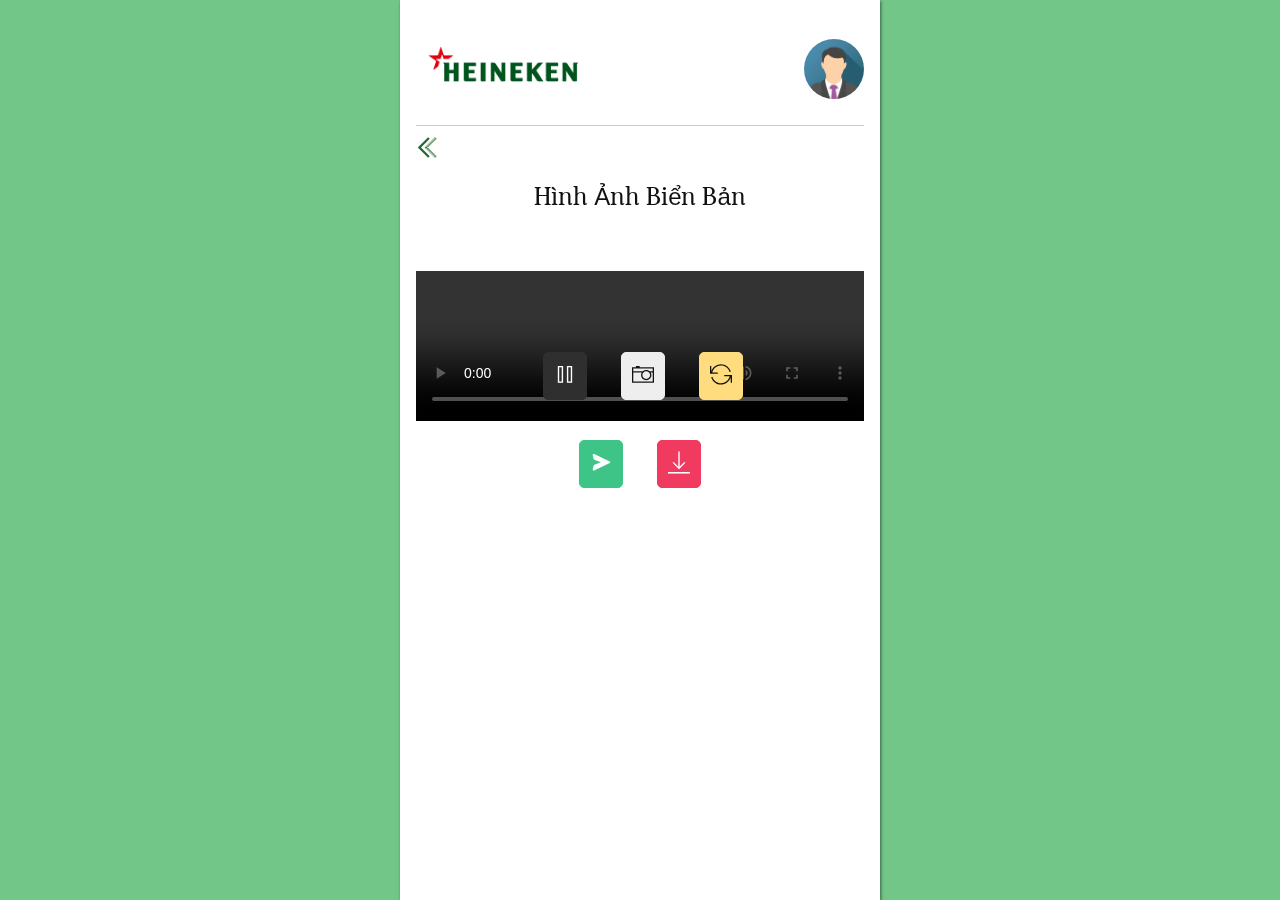
==== report-endcase.html @ dd2099d6 "upload" ====
<!DOCTYPE html>
<html lang="en">

<head>
    <meta charset="UTF-8">
    <meta name="viewport" content="width=device-width, initial-scale=1.0">
    <title>Report End Of Case</title>

    <link rel="stylesheet"
    href="https://cdn.jsdelivr.net/npm/boxicons@latest/css/boxicons.min.css">
    <link rel="stylesheet" href="./themify-icons.css">
    <link rel="stylesheet" href="./css/style.css">
</head>

<body>

    <div class="app">
        <div class="container homeoutlet">
            <!-- Header -->
            <div class="row header">
                <div class="logo">
                    <a href="#"><img src="./img/logo-hnk.png" alt="logo"></a>
                </div>
                <div class="profile-user">
                    <img src="./img/img_avatar3.png" alt="avatar"></img>
                </div>
            </div>
            <div class="icon-back">
                <a href="./index.html"><i class="ti-angle-double-left"></i></a>
            </div>
            <!-- Main -->
            <div class="row main">
                <p class="title">Hình ảnh biển bản</p>
                <div class="boxvideo">
                    <video controls autoplay id="video"></video>
                    <div class=btns>
                        <button class="button is-success is-hidden" id="btnPlay"><i class="ti-control-play"></i></button> 
                        <button class="button is-dark" id="btnPause"><i class="ti-control-pause"></i></button> 
                        <button class="button is-light" id="btnScreenshot"><i class="ti-camera"></i></button> 
                        <button class="button is-warning" id="btnChangeCamera"><i class="ti-reload"></i></button>
                    </div>
                </div>
                        
                <div class="video-screenshot">
                    
                    <form action="" method="post">
                        <div>
                            <div class="container-img">
                                <input type="checkbox" id="zoomCheck">
                                <label for="zoomCheck">
                                <div id="screenshotsContainer">
                                    <canvas id="canvas" class="is-hidden"></canvas>
                                </div>
                                </label>
                                </div>
                        </div>
                        <button type="submit" class="button is-success" ><i class='bx bxs-send'></i></button>
                        <a id="download" download="report_img.png"><button class="downloadBtn button is-danger" type="button" onClick="download()"><i class="ti-download"></i></button></a>
                    </form>
                    
                </div>
                
                
            </div>
        </div>
    </div>
    <!-- JS -->
    <script src="https://code.jquery.com/jquery-3.6.0.min.js" integrity="sha256-/xUj+3OJU5yExlq6GSYGSHk7tPXikynS7ogEvDej/m4=" crossorigin="anonymous"></script>
    <script>
        function download(){
        var download = document.getElementById("download");
        var image = document.getElementById("canvas").toDataURL("image/png")
                    .replace("image/png", "image/octet-stream");
        download.setAttribute("href", image);
    }
    </script>
    <script>
        // Image to Lightbox Overlay 
        $('img').on('click', function() {
        $('#screenshotsContainer')
            .css({backgroundImage: `url(${this.src})`})
            .addClass('open')
            .one('click', function() { $(this).removeClass('open'); });
        });
    </script>
    <script src="./js/snapShot.js"></script>
    <script src="./js/app.js"></script>
</body>

</html>
---- themify-icons.css ----
@font-face {
	font-family: 'themify';
	src:url('fonts/themify.eot?-fvbane');
	src:url('fonts/themify.eot?#iefix-fvbane') format('embedded-opentype'),
		url('fonts/themify.woff?-fvbane') format('woff'),
		url('fonts/themify.ttf?-fvbane') format('truetype'),
		url('fonts/themify.svg?-fvbane#themify') format('svg');
	font-weight: normal;
	font-style: normal;
}

[class^="ti-"], [class*=" ti-"] {
	font-family: 'themify';
	speak: none;
	font-style: normal;
	font-weight: normal;
	font-variant: normal;
	text-transform: none;
	line-height: 1;

	/* Better Font Rendering =========== */
	-webkit-font-smoothing: antialiased;
	-moz-osx-font-smoothing: grayscale;
}

.ti-wand:before {
	content: "\e600";
}
.ti-volume:before {
	content: "\e601";
}
.ti-user:before {
	content: "\e602";
}
.ti-unlock:before {
	content: "\e603";
}
.ti-unlink:before {
	content: "\e604";
}
.ti-trash:before {
	content: "\e605";
}
.ti-thought:before {
	content: "\e606";
}
.ti-target:before {
	content: "\e607";
}
.ti-tag:before {
	content: "\e608";
}
.ti-tablet:before {
	content: "\e609";
}
.ti-star:before {
	content: "\e60a";
}
.ti-spray:before {
	content: "\e60b";
}
.ti-signal:before {
	content: "\e60c";
}
.ti-shopping-cart:before {
	content: "\e60d";
}
.ti-shopping-cart-full:before {
	content: "\e60e";
}
.ti-settings:before {
	content: "\e60f";
}
.ti-search:before {
	content: "\e610";
}
.ti-zoom-in:before {
	content: "\e611";
}
.ti-zoom-out:before {
	content: "\e612";
}
.ti-cut:before {
	content: "\e613";
}
.ti-ruler:before {
	content: "\e614";
}
.ti-ruler-pencil:before {
	content: "\e615";
}
.ti-ruler-alt:before {
	content: "\e616";
}
.ti-bookmark:before {
	content: "\e617";
}
.ti-bookmark-alt:before {
	content: "\e618";
}
.ti-reload:before {
	content: "\e619";
}
.ti-plus:before {
	content: "\e61a";
}
.ti-pin:before {
	content: "\e61b";
}
.ti-pencil:before {
	content: "\e61c";
}
.ti-pencil-alt:before {
	content: "\e61d";
}
.ti-paint-roller:before {
	content: "\e61e";
}
.ti-paint-bucket:before {
	content: "\e61f";
}
.ti-na:before {
	content: "\e620";
}
.ti-mobile:before {
	content: "\e621";
}
.ti-minus:before {
	content: "\e622";
}
.ti-medall:before {
	content: "\e623";
}
.ti-medall-alt:before {
	content: "\e624";
}
.ti-marker:before {
	content: "\e625";
}
.ti-marker-alt:before {
	content: "\e626";
}
.ti-arrow-up:before {
	content: "\e627";
}
.ti-arrow-right:before {
	content: "\e628";
}
.ti-arrow-left:before {
	content: "\e629";
}
.ti-arrow-down:before {
	content: "\e62a";
}
.ti-lock:before {
	content: "\e62b";
}
.ti-location-arrow:before {
	content: "\e62c";
}
.ti-link:before {
	content: "\e62d";
}
.ti-layout:before {
	content: "\e62e";
}
.ti-layers:before {
	content: "\e62f";
}
.ti-layers-alt:before {
	content: "\e630";
}
.ti-key:before {
	content: "\e631";
}
.ti-import:before {
	content: "\e632";
}
.ti-image:before {
	content: "\e633";
}
.ti-heart:before {
	content: "\e634";
}
.ti-heart-broken:before {
	content: "\e635";
}
.ti-hand-stop:before {
	content: "\e636";
}
.ti-hand-open:before {
	content: "\e637";
}
.ti-hand-drag:before {
	content: "\e638";
}
.ti-folder:before {
	content: "\e639";
}
.ti-flag:before {
	content: "\e63a";
}
.ti-flag-alt:before {
	content: "\e63b";
}
.ti-flag-alt-2:before {
	content: "\e63c";
}
.ti-eye:before {
	content: "\e63d";
}
.ti-export:before {
	content: "\e63e";
}
.ti-exchange-vertical:before {
	content: "\e63f";
}
.ti-desktop:before {
	content: "\e640";
}
.ti-cup:before {
	content: "\e641";
}
.ti-crown:before {
	content: "\e642";
}
.ti-comments:before {
	content: "\e643";
}
.ti-comment:before {
	content: "\e644";
}
.ti-comment-alt:before {
	content: "\e645";
}
.ti-close:before {
	content: "\e646";
}
.ti-clip:before {
	content: "\e647";
}
.ti-angle-up:before {
	content: "\e648";
}
.ti-angle-right:before {
	content: "\e649";
}
.ti-angle-left:before {
	content: "\e64a";
}
.ti-angle-down:before {
	content: "\e64b";
}
.ti-check:before {
	content: "\e64c";
}
.ti-check-box:before {
	content: "\e64d";
}
.ti-camera:before {
	content: "\e64e";
}
.ti-announcement:before {
	content: "\e64f";
}
.ti-brush:before {
	content: "\e650";
}
.ti-briefcase:before {
	content: "\e651";
}
.ti-bolt:before {
	content: "\e652";
}
.ti-bolt-alt:before {
	content: "\e653";
}
.ti-blackboard:before {
	content: "\e654";
}
.ti-bag:before {
	content: "\e655";
}
.ti-move:before {
	content: "\e656";
}
.ti-arrows-vertical:before {
	content: "\e657";
}
.ti-arrows-horizontal:before {
	content: "\e658";
}
.ti-fullscreen:before {
	content: "\e659";
}
.ti-arrow-top-right:before {
	content: "\e65a";
}
.ti-arrow-top-left:before {
	content: "\e65b";
}
.ti-arrow-circle-up:before {
	content: "\e65c";
}
.ti-arrow-circle-right:before {
	content: "\e65d";
}
.ti-arrow-circle-left:before {
	content: "\e65e";
}
.ti-arrow-circle-down:before {
	content: "\e65f";
}
.ti-angle-double-up:before {
	content: "\e660";
}
.ti-angle-double-right:before {
	content: "\e661";
}
.ti-angle-double-left:before {
	content: "\e662";
}
.ti-angle-double-down:before {
	content: "\e663";
}
.ti-zip:before {
	content: "\e664";
}
.ti-world:before {
	content: "\e665";
}
.ti-wheelchair:before {
	content: "\e666";
}
.ti-view-list:before {
	content: "\e667";
}
.ti-view-list-alt:before {
	content: "\e668";
}
.ti-view-grid:before {
	content: "\e669";
}
.ti-uppercase:before {
	content: "\e66a";
}
.ti-upload:before {
	content: "\e66b";
}
.ti-underline:before {
	content: "\e66c";
}
.ti-truck:before {
	content: "\e66d";
}
.ti-timer:before {
	content: "\e66e";
}
.ti-ticket:before {
	content: "\e66f";
}
.ti-thumb-up:before {
	content: "\e670";
}
.ti-thumb-down:before {
	content: "\e671";
}
.ti-text:before {
	content: "\e672";
}
.ti-stats-up:before {
	content: "\e673";
}
.ti-stats-down:before {
	content: "\e674";
}
.ti-split-v:before {
	content: "\e675";
}
.ti-split-h:before {
	content: "\e676";
}
.ti-smallcap:before {
	content: "\e677";
}
.ti-shine:before {
	content: "\e678";
}
.ti-shift-right:before {
	content: "\e679";
}
.ti-shift-left:before {
	content: "\e67a";
}
.ti-shield:before {
	content: "\e67b";
}
.ti-notepad:before {
	content: "\e67c";
}
.ti-server:before {
	content: "\e67d";
}
.ti-quote-right:before {
	content: "\e67e";
}
.ti-quote-left:before {
	content: "\e67f";
}
.ti-pulse:before {
	content: "\e680";
}
.ti-printer:before {
	content: "\e681";
}
.ti-power-off:before {
	content: "\e682";
}
.ti-plug:before {
	content: "\e683";
}
.ti-pie-chart:before {
	content: "\e684";
}
.ti-paragraph:before {
	content: "\e685";
}
.ti-panel:before {
	content: "\e686";
}
.ti-package:before {
	content: "\e687";
}
.ti-music:before {
	content: "\e688";
}
.ti-music-alt:before {
	content: "\e689";
}
.ti-mouse:before {
	content: "\e68a";
}
.ti-mouse-alt:before {
	content: "\e68b";
}
.ti-money:before {
	content: "\e68c";
}
.ti-microphone:before {
	content: "\e68d";
}
.ti-menu:before {
	content: "\e68e";
}
.ti-menu-alt:before {
	content: "\e68f";
}
.ti-map:before {
	content: "\e690";
}
.ti-map-alt:before {
	content: "\e691";
}
.ti-loop:before {
	content: "\e692";
}
.ti-location-pin:before {
	content: "\e693";
}
.ti-list:before {
	content: "\e694";
}
.ti-light-bulb:before {
	content: "\e695";
}
.ti-Italic:before {
	content: "\e696";
}
.ti-info:before {
	content: "\e697";
}
.ti-infinite:before {
	content: "\e698";
}
.ti-id-badge:before {
	content: "\e699";
}
.ti-hummer:before {
	content: "\e69a";
}
.ti-home:before {
	content: "\e69b";
}
.ti-help:before {
	content: "\e69c";
}
.ti-headphone:before {
	content: "\e69d";
}
.ti-harddrives:before {
	content: "\e69e";
}
.ti-harddrive:before {
	content: "\e69f";
}
.ti-gift:before {
	content: "\e6a0";
}
.ti-game:before {
	content: "\e6a1";
}
.ti-filter:before {
	content: "\e6a2";
}
.ti-files:before {
	content: "\e6a3";
}
.ti-file:before {
	content: "\e6a4";
}
.ti-eraser:before {
	content: "\e6a5";
}
.ti-envelope:before {
	content: "\e6a6";
}
.ti-download:before {
	content: "\e6a7";
}
.ti-direction:before {
	content: "\e6a8";
}
.ti-direction-alt:before {
	content: "\e6a9";
}
.ti-dashboard:before {
	content: "\e6aa";
}
.ti-control-stop:before {
	content: "\e6ab";
}
.ti-control-shuffle:before {
	content: "\e6ac";
}
.ti-control-play:before {
	content: "\e6ad";
}
.ti-control-pause:before {
	content: "\e6ae";
}
.ti-control-forward:before {
	content: "\e6af";
}
.ti-control-backward:before {
	content: "\e6b0";
}
.ti-cloud:before {
	content: "\e6b1";
}
.ti-cloud-up:before {
	content: "\e6b2";
}
.ti-cloud-down:before {
	content: "\e6b3";
}
.ti-clipboard:before {
	content: "\e6b4";
}
.ti-car:before {
	content: "\e6b5";
}
.ti-calendar:before {
	content: "\e6b6";
}
.ti-book:before {
	content: "\e6b7";
}
.ti-bell:before {
	content: "\e6b8";
}
.ti-basketball:before {
	content: "\e6b9";
}
.ti-bar-chart:before {
	content: "\e6ba";
}
.ti-bar-chart-alt:before {
	content: "\e6bb";
}
.ti-back-right:before {
	content: "\e6bc";
}
.ti-back-left:before {
	content: "\e6bd";
}
.ti-arrows-corner:before {
	content: "\e6be";
}
.ti-archive:before {
	content: "\e6bf";
}
.ti-anchor:before {
	content: "\e6c0";
}
.ti-align-right:before {
	content: "\e6c1";
}
.ti-align-left:before {
	content: "\e6c2";
}
.ti-align-justify:before {
	content: "\e6c3";
}
.ti-align-center:before {
	content: "\e6c4";
}
.ti-alert:before {
	content: "\e6c5";
}
.ti-alarm-clock:before {
	content: "\e6c6";
}
.ti-agenda:before {
	content: "\e6c7";
}
.ti-write:before {
	content: "\e6c8";
}
.ti-window:before {
	content: "\e6c9";
}
.ti-widgetized:before {
	content: "\e6ca";
}
.ti-widget:before {
	content: "\e6cb";
}
.ti-widget-alt:before {
	content: "\e6cc";
}
.ti-wallet:before {
	content: "\e6cd";
}
.ti-video-clapper:before {
	content: "\e6ce";
}
.ti-video-camera:before {
	content: "\e6cf";
}
.ti-vector:before {
	content: "\e6d0";
}
.ti-themify-logo:before {
	content: "\e6d1";
}
.ti-themify-favicon:before {
	content: "\e6d2";
}
.ti-themify-favicon-alt:before {
	content: "\e6d3";
}
.ti-support:before {
	content: "\e6d4";
}
.ti-stamp:before {
	content: "\e6d5";
}
.ti-split-v-alt:before {
	content: "\e6d6";
}
.ti-slice:before {
	content: "\e6d7";
}
.ti-shortcode:before {
	content: "\e6d8";
}
.ti-shift-right-alt:before {
	content: "\e6d9";
}
.ti-shift-left-alt:before {
	content: "\e6da";
}
.ti-ruler-alt-2:before {
	content: "\e6db";
}
.ti-receipt:before {
	content: "\e6dc";
}
.ti-pin2:before {
	content: "\e6dd";
}
.ti-pin-alt:before {
	content: "\e6de";
}
.ti-pencil-alt2:before {
	content: "\e6df";
}
.ti-palette:before {
	content: "\e6e0";
}
.ti-more:before {
	content: "\e6e1";
}
.ti-more-alt:before {
	content: "\e6e2";
}
.ti-microphone-alt:before {
	content: "\e6e3";
}
.ti-magnet:before {
	content: "\e6e4";
}
.ti-line-double:before {
	content: "\e6e5";
}
.ti-line-dotted:before {
	content: "\e6e6";
}
.ti-line-dashed:before {
	content: "\e6e7";
}
.ti-layout-width-full:before {
	content: "\e6e8";
}
.ti-layout-width-default:before {
	content: "\e6e9";
}
.ti-layout-width-default-alt:before {
	content: "\e6ea";
}
.ti-layout-tab:before {
	content: "\e6eb";
}
.ti-layout-tab-window:before {
	content: "\e6ec";
}
.ti-layout-tab-v:before {
	content: "\e6ed";
}
.ti-layout-tab-min:before {
	content: "\e6ee";
}
.ti-layout-slider:before {
	content: "\e6ef";
}
.ti-layout-slider-alt:before {
	content: "\e6f0";
}
.ti-layout-sidebar-right:before {
	content: "\e6f1";
}
.ti-layout-sidebar-none:before {
	content: "\e6f2";
}
.ti-layout-sidebar-left:before {
	content: "\e6f3";
}
.ti-layout-placeholder:before {
	content: "\e6f4";
}
.ti-layout-menu:before {
	content: "\e6f5";
}
.ti-layout-menu-v:before {
	content: "\e6f6";
}
.ti-layout-menu-separated:before {
	content: "\e6f7";
}
.ti-layout-menu-full:before {
	content: "\e6f8";
}
.ti-layout-media-right-alt:before {
	content: "\e6f9";
}
.ti-layout-media-right:before {
	content: "\e6fa";
}
.ti-layout-media-overlay:before {
	content: "\e6fb";
}
.ti-layout-media-overlay-alt:before {
	content: "\e6fc";
}
.ti-layout-media-overlay-alt-2:before {
	content: "\e6fd";
}
.ti-layout-media-left-alt:before {
	content: "\e6fe";
}
.ti-layout-media-left:before {
	content: "\e6ff";
}
.ti-layout-media-center-alt:before {
	content: "\e700";
}
.ti-layout-media-center:before {
	content: "\e701";
}
.ti-layout-list-thumb:before {
	content: "\e702";
}
.ti-layout-list-thumb-alt:before {
	content: "\e703";
}
.ti-layout-list-post:before {
	content: "\e704";
}
.ti-layout-list-large-image:before {
	content: "\e705";
}
.ti-layout-line-solid:before {
	content: "\e706";
}
.ti-layout-grid4:before {
	content: "\e707";
}
.ti-layout-grid3:before {
	content: "\e708";
}
.ti-layout-grid2:before {
	content: "\e709";
}
.ti-layout-grid2-thumb:before {
	content: "\e70a";
}
.ti-layout-cta-right:before {
	content: "\e70b";
}
.ti-layout-cta-left:before {
	content: "\e70c";
}
.ti-layout-cta-center:before {
	content: "\e70d";
}
.ti-layout-cta-btn-right:before {
	content: "\e70e";
}
.ti-layout-cta-btn-left:before {
	content: "\e70f";
}
.ti-layout-column4:before {
	content: "\e710";
}
.ti-layout-column3:before {
	content: "\e711";
}
.ti-layout-column2:before {
	content: "\e712";
}
.ti-layout-accordion-separated:before {
	content: "\e713";
}
.ti-layout-accordion-merged:before {
	content: "\e714";
}
.ti-layout-accordion-list:before {
	content: "\e715";
}
.ti-ink-pen:before {
	content: "\e716";
}
.ti-info-alt:before {
	content: "\e717";
}
.ti-help-alt:before {
	content: "\e718";
}
.ti-headphone-alt:before {
	content: "\e719";
}
.ti-hand-point-up:before {
	content: "\e71a";
}
.ti-hand-point-right:before {
	content: "\e71b";
}
.ti-hand-point-left:before {
	content: "\e71c";
}
.ti-hand-point-down:before {
	content: "\e71d";
}
.ti-gallery:before {
	content: "\e71e";
}
.ti-face-smile:before {
	content: "\e71f";
}
.ti-face-sad:before {
	content: "\e720";
}
.ti-credit-card:before {
	content: "\e721";
}
.ti-control-skip-forward:before {
	content: "\e722";
}
.ti-control-skip-backward:before {
	content: "\e723";
}
.ti-control-record:before {
	content: "\e724";
}
.ti-control-eject:before {
	content: "\e725";
}
.ti-comments-smiley:before {
	content: "\e726";
}
.ti-brush-alt:before {
	content: "\e727";
}
.ti-youtube:before {
	content: "\e728";
}
.ti-vimeo:before {
	content: "\e729";
}
.ti-twitter:before {
	content: "\e72a";
}
.ti-time:before {
	content: "\e72b";
}
.ti-tumblr:before {
	content: "\e72c";
}
.ti-skype:before {
	content: "\e72d";
}
.ti-share:before {
	content: "\e72e";
}
.ti-share-alt:before {
	content: "\e72f";
}
.ti-rocket:before {
	content: "\e730";
}
.ti-pinterest:before {
	content: "\e731";
}
.ti-new-window:before {
	content: "\e732";
}
.ti-microsoft:before {
	content: "\e733";
}
.ti-list-ol:before {
	content: "\e734";
}
.ti-linkedin:before {
	content: "\e735";
}
.ti-layout-sidebar-2:before {
	content: "\e736";
}
.ti-layout-grid4-alt:before {
	content: "\e737";
}
.ti-layout-grid3-alt:before {
	content: "\e738";
}
.ti-layout-grid2-alt:before {
	content: "\e739";
}
.ti-layout-column4-alt:before {
	content: "\e73a";
}
.ti-layout-column3-alt:before {
	content: "\e73b";
}
.ti-layout-column2-alt:before {
	content: "\e73c";
}
.ti-instagram:before {
	content: "\e73d";
}
.ti-google:before {
	content: "\e73e";
}
.ti-github:before {
	content: "\e73f";
}
.ti-flickr:before {
	content: "\e740";
}
.ti-facebook:before {
	content: "\e741";
}
.ti-dropbox:before {
	content: "\e742";
}
.ti-dribbble:before {
	content: "\e743";
}
.ti-apple:before {
	content: "\e744";
}
.ti-android:before {
	content: "\e745";
}
.ti-save:before {
	content: "\e746";
}
.ti-save-alt:before {
	content: "\e747";
}
.ti-yahoo:before {
	content: "\e748";
}
.ti-wordpress:before {
	content: "\e749";
}
.ti-vimeo-alt:before {
	content: "\e74a";
}
.ti-twitter-alt:before {
	content: "\e74b";
}
.ti-tumblr-alt:before {
	content: "\e74c";
}
.ti-trello:before {
	content: "\e74d";
}
.ti-stack-overflow:before {
	content: "\e74e";
}
.ti-soundcloud:before {
	content: "\e74f";
}
.ti-sharethis:before {
	content: "\e750";
}
.ti-sharethis-alt:before {
	content: "\e751";
}
.ti-reddit:before {
	content: "\e752";
}
.ti-pinterest-alt:before {
	content: "\e753";
}
.ti-microsoft-alt:before {
	content: "\e754";
}
.ti-linux:before {
	content: "\e755";
}
.ti-jsfiddle:before {
	content: "\e756";
}
.ti-joomla:before {
	content: "\e757";
}
.ti-html5:before {
	content: "\e758";
}
.ti-flickr-alt:before {
	content: "\e759";
}
.ti-email:before {
	content: "\e75a";
}
.ti-drupal:before {
	content: "\e75b";
}
.ti-dropbox-alt:before {
	content: "\e75c";
}
.ti-css3:before {
	content: "\e75d";
}
.ti-rss:before {
	content: "\e75e";
}
.ti-rss-alt:before {
	content: "\e75f";
}
---- css/style.css ----
@font-face {
    font-family: Henikenbol;
    src: url(../fonts/heserbol.ttf);
}
@font-face {
    font-family: Henikenreg;
    src: url(../fonts/heserreg.ttf);
}

/* @import url('https://fonts.googleapis.com/css2?family=Roboto+Slab:wght@100;200;300;400;500;600;700;800;900&display=swap'); */

*{
    padding: 0;
    margin: 0;
    box-sizing: inherit;
}

body{
    background: #72c788;
}

html {
    box-sizing: border-box;
    font-family: Henikenreg, sans-serif;
}

select, option, input, button {
    font-family: Henikenreg, sans-serif;
}

::selection{
    background:#05F22B;
    color:#fff;
  }

:root {
    --color-primary: #1F6C2F;
    --color-bg: linear-gradient(135.28deg, 
    rgba(12, 158, 49, 0.58) 16.86%, 
    rgba(11, 149, 41, 0.63) 16.87%, 
    rgba(8, 202, 62, 0.66) 37.54%, 
    rgba(0, 203, 135, 0.89) 53.65%, 
    rgba(11, 164, 47, 0.74) 66.05%);
    --bg-btn: linear-gradient(90deg, #BAF4C4 8.8%, #76E051 94.19%);
    --shadow: linear-gradient(92.33deg, #95DAA4 8.23%, #F1F1F1 42%, #7DFF92 67.44%, #05F22B 92.44%);
}

.btn {
    display: inline-block;
    /* min-width: 120px; */
    text-decoration: none;
    background-color: transparent;
    outline: none;
    border: none;
    color: #fff;
    border-radius: 50px;
    cursor: pointer;
    transition: opacity 0.2s ease;
}

.btn:hover {
    opacity: 0.8;
}

.btn + .btn {
    margin-left: 16px;
}

.btn-primary {
    background: var(--bg-btn);
    border: 2px solid #fff;
    box-shadow: 1px 1px 5px #fff;
    color: var(--color-primary);
    text-transform: uppercase;
    font-weight: 600;
    padding: 15px 60px;
}

.btn-success {
    background: var(--bg-btn);
    border: 2px solid #fff;
    box-shadow: 1px 1px 5px #fff;
    color: var(--color-primary);
    text-transform: uppercase;
    font-weight: 600;
    padding: 10px 10px;
}

.btn-outline {
    background: transparent;
    border: 2px solid #05F22B;
    box-shadow: 1px 1px 5px #7DFF92;
    color: #fff;
    text-transform: uppercase;
    font-weight: 600;
    padding: 15px 50px;
}

.app {
    position: relative;
    max-width: 480px;
    margin: 0 auto;
    
}

.container {
    padding: 16px 16px 14px;
    position: fixed;
    top: 0;
    width: 100%;
    height: 100vh;
    max-width: 480px;
    /* border-bottom: 1px solid #ebebeb; */
    background-image: var(--color-bg);
    background-size: cover;
    background-repeat: no-repeat;
    background-position: center;
    overflow: auto;
}


.row {
    width: 100%;
}

.header {
    margin-top: 30px;
    margin-bottom: 50px;
    display: flex;
    align-items: center;
    justify-content: center;
}

.header .logo img {
    width: 200px;
    object-fit: cover;
}

/* main */

.main {
    display: flex;
    align-items: center;
    justify-content: center;
}

.main .title {
    text-align: center;
    text-transform: uppercase;
    color: #fff;
    margin-bottom: 60px;
    font-size: 24px;
}

.main .box-center {
    text-align: center;
}

.main .box-center .btn {
    margin-bottom: 20px;
}

.main .box-check {
    max-width: 300px;
    color: #fff;
    margin-bottom: 20px;
    display: block;
    position: relative;
    padding-left: 35px;
    margin-bottom: 12px;
    cursor: pointer;
    font-size: 18px;
    -webkit-user-select: none;
    -moz-user-select: none;
    -ms-user-select: none;
    user-select: none;
}

.main .box-check input {
    position: absolute;
    opacity: 0;
    cursor: pointer;
    height: 0;
    width: 0;
}

.main .box-check .checkmark {
    position: absolute;
    top: 0;
    left: 0;
    height: 25px;
    width: 25px;
    background-color: #eee;
    border-radius: 8px;
}

.main .box-check:hover input ~ .checkmark {
    background-color: #ccc;
  }

.main .box-check input:checked ~ .checkmark {
    background-color: #05F22B;
  }

.main .box-check .checkmark:after {
    content: "";
    position: absolute;
    display: none;
  }

.box-check input:checked ~ .checkmark:after {
    display: block;
  }

.main .box-check .checkmark:after {
    left: 9px;
    top: 5px;
    width: 5px;
    height: 10px;
    border: solid white;
    border-width: 0 3px 3px 0;
    -webkit-transform: rotate(45deg);
    -ms-transform: rotate(45deg);
    transform: rotate(45deg);
  }

.main .box-check .checkbox-link {
 color: #fff;
}
.main .box-check .checkbox-link:hover {
 color: #05F22B;
}

/* =========Modal========= */
.modal{
    position: fixed;
    top: 0;
    right: 0;
    bottom: 0;
    left: 0;
    background: rgba(0, 0, 0, 0.4);
    display: none;
    align-items: center;
    justify-content: center;
    z-index: 3;
}

.modal.open {
    display: flex;
}

.modal-container {
    background: rgba(0, 0, 0, 0.8);
    border: 2px solid #05F22B;
    box-shadow: 1px 1px 5px #7DFF92;
    width: 300px;
    max-width: calc(100% - 32px); /*cách vào 2 bên khi thu nhỏ */
    min-height: 250px;
    position: relative;
    border-radius: 0 10px 0 10px;
    animation: modalFadeIn ease 0.9s; /* gọi animation */
}

.modal-header i{
    margin-right: 16px;
}

.modal-close {
    position: absolute;
    left: -8%;
    top: -5%;
    color: #fff;
    padding: 8px;
    cursor: pointer;
    background:rgba(0, 0, 0, 0.8);
    border-radius: 50%;
    border: 2px solid #fff;
}

.modal-close:hover {
    opacity: 0.8;
}

.modal-body {
    padding: 16px;
    overflow: auto;
}

.modal-body .modal-content {
    color: #fff;
    max-height: 350px;
    line-height: 1.5;
    padding: 10px;
    text-align: justify;
}

.modal-footer {
    padding: 12px;
    text-align: right;
}

.modal-footer a:hover {
    cursor: pointer;
    opacity: 0.9;
}

.modal-footer a i {
    font-weight: bold;
}

/* Tạo keyframe cho animation */
@keyframes modalFadeIn {
    from {
        opacity: 0;
        transform: translateY(-140px);
    }
    to {
        opacity: 1;
        transform: translateY(0);
    }
}


/* Undo page */

.main .form-undo {
    width: 300px;
}

.main .form-undo .box-center {
    border: 1px solid #1F6C2F;
    padding: 10px;
    background: rgba(0, 0, 0, 0.8);
    box-shadow: 1px 1px 5px #1f6c2f;
    border-radius: 5px;
    line-height: 1.5;
}

.main .form-undo .desc-one{
    color: #fff;
    margin-bottom: 30px;
}
.main .form-undo .desc-two{
    color: #fff;
    width: 200px;
    margin: auto;
}

.main .form-undo .box-icon {
    margin-top: 50px;
    text-align: center;
}
.main .form-undo .box-icon .icon-undo {
    text-decoration: none;
    color: #fff;
    border: 1px solid #fff;
    padding: 10px;
    border-radius: 5px;
    transition: all 0.5s;
}

.main .form-undo .box-icon .icon-undo:hover {
    color: #111;
    border: 1px solid #fff;
    background: #fff;
}

.main .form-undo .box-icon .icon-undo i {
    font-weight: 600;
}

/* Login Page*/

.main .form-login {
    text-align: center;
    width: 300px;
}

.main .form-login .input-user {
    padding: 15px;
    width: 100%;
    background: var(--bg-btn);
    border: 2px solid #fff;
    box-shadow: 1px 1px 5px #fff;
    text-transform: capitalize;
    border-radius: 50px;
    margin-bottom: 20px;
    font-weight: 600;
    font-family: 'Roboto Slab', serif;
}

.main .form-login .input-user::placeholder {
    color: #111;
    font-weight: 600;
    font-family: 'Roboto Slab', serif;
}

.main .form-login .input-user:focus {
    outline: none;
    box-shadow: 1px 1px 5px #fff;
    border-radius: 50px;
    border: 1px solid #fff;
}

.main .form-login .input-password {
    padding: 15px;
    width: 100%;
    font-weight: 600;
    background: transparent;
    border: 2px solid #05F22B;
    box-shadow: 1px 1px 5px #7DFF92;
    text-transform: capitalize;
    border-radius: 50px;
    font-family: 'Roboto Slab', serif;
    color: #fff;
}

.main .form-login .input-password::placeholder {
    color: #fff;
    font-weight: 600;
    font-family: 'Roboto Slab', serif;
}

.main .form-login .input-password:focus {
    outline: none;
    box-shadow: 1px 1px 5px #7DFF92;
    border-radius: 50px;
    border: 1px solid #05F22B;
}

.main .form-login .input-submit {
    margin-top: 80px;
    padding: 15px;
    font-weight: 600;
    background: var(--bg-btn);
    border: 2px solid #fff;
    box-shadow: 1px 1px 5px #fff;
    color: #111;
    text-transform: uppercase;
    border-radius: 50px;
    width: 100%;
    font-weight: 600;
    font-family: 'Roboto Slab', serif;
}

.main .form-login .input-submit::placeholder {
    color: #111;
    font-weight: 600;
    font-family: 'Roboto Slab', serif;
}

/* Success Page */

.app .container .box-success {
    text-align: center;
    margin: 50% auto;
    background:rgba(255, 255, 255, 0.8);
    width: 100%;
    padding: 20px;
    border-radius: 10px;
}
.app .container .box-success img{
    width: 150px;
    margin-bottom: 40px;
}
.app .container .box-success h3{
    font-size: 24px;
    color: #1F6C2F;
    text-shadow: 2px 2px 3px rgba(0, 0, 0, 0.5);
}

.app .container .next-outlet {
    text-align: center;
    margin-top: -20%;
    color: #fff;
    font-size: 20px;
    text-transform: uppercase;
    font-weight: 700;
    cursor: pointer;
}

.app .container .next-outlet:hover {
    color: #05F22B;  
}

.app .container .next-outlet i {
    font-size: 15px;
}

/* Home Outlet Page*/

.homeoutlet {
    padding: 16px 16px 14px;
    position: fixed;
    top: 0;
    width: 100%;
    height: 100vh;
    max-width: 480px;
    background: #fff;
    box-shadow: 1px 1px 3px rgba(0,0,0,0.5)
}

.homeoutlet .header {
    width: 100%;
    height: 80px;
    display: flex;
    align-items: center;
    justify-content: space-between;
    border-bottom: 1px solid #ccc;
    padding-bottom: 30px;
}

.homeoutlet .header .logo img {
    width: 180px;
}

.homeoutlet .header .profile-user img{
    height: 60px;
    border-radius: 50%;
}

.homeoutlet .icon-back {
    margin-bottom: 20px;
    margin-top: -40px !important;
}
.homeoutlet .icon-back a {
    text-decoration: none;
}

.homeoutlet .icon-back a i {
    font-weight: 600;
    font-size: 24px;
    color: #1F6C2F;
}

.homeoutlet .icon-back a i:hover {
    opacity: 0.8;
}

.homeoutlet .main {
    display: block;
    /* margin-top: -30px !important; */
}

.homeoutlet .main .main-top{
    width: 100%;
}

.homeoutlet .main .main-top .search-box {
    position: relative;
    width: 100%;
}
.homeoutlet .main .main-top .search-box input {
    padding: 10px;
    width: 100%;
    background: #1F6C2F;
    border-radius: 5px;
    outline: 0;
    border: 0;
    color: #fff;
    
}

.homeoutlet .main .main-top .search-box input::placeholder {
    color: #fff;
}
.homeoutlet .main .main-top .search-box i {
    color: #fff;
    position: absolute;
    right: 5px;
    top: 10px;
    cursor: pointer;
}

.homeoutlet .main .main-top .filter-box {
    width: 100%;
    display: flex;
    align-items: center;
    justify-content: space-around;
    margin-top: 15px;
}
.homeoutlet .main .main-top .filter-box select {
    width: 100%;
    padding: 8px;
    border: 1px solid #1F6C2F;
    border-radius: 5px;
    font-size: 14px;
    outline: 0;
}

select + select {
    margin-left: 10px;
}

.homeoutlet .main .main-table {
    width: 100%;
    margin-top: 60px;
    height: 100vh;
    overflow: auto;
    padding: 10px;
}

.homeoutlet .main .main-table .table-list {
    border: 1px solid #1F6C2F;
    border-radius: 10px;
    box-shadow: 1px 1px 3px #1F6C2F;
    padding: 20px;
    margin-bottom: 20px;
    background: #eee;
}

.homeoutlet .main .main-table .table-list a {
    text-decoration: none;
    color: #111;
    font-size: 20px;
    font-weight: 700;
}

.homeoutlet .main .main-table .table-details {
    border: 1px solid #1F6C2F;
    border-radius: 10px;
    box-shadow: 1px 1px 3px #1F6C2F;
    padding: 20px;
    margin-bottom: 20px;
    background: #eee;
}

.homeoutlet .main .main-table .table-details .title {
    color: #111;
    text-transform: capitalize;
    font-weight: 600;
}

.homeoutlet .main .main-table .table-details .details-info {
    margin-top: -40px;
    line-height: 1.5;
}

.homeoutlet .main .main-table .table-details .details-info .auth-outlet {
    text-transform: capitalize;
    font-weight: 600;
    color: #1F6C2F;
}

.homeoutlet .main .main-table .table-details .details-info .local-outlet,
.homeoutlet .main .main-table .table-details .details-info .date-outlet,
.homeoutlet .main .main-table .table-details .details-info .type-outlet {
    font-size: 12px;
    color: #333;
}

.homeoutlet .main .main-table .box-button {
    text-align: center;
    margin-top: 20px;
}

.homeoutlet .main .main-table .box-button .btn-close {
    padding: 8px 10px;
    border-radius:5px;
    border: 1px solid #1F6C2F;
    background: transparent;
    cursor: pointer;
    color: #1F6C2F;
    transition: all 0.5s;
    box-shadow: 1px 1px 3px #1F6C2F;
}
.homeoutlet .main .main-table .box-button .btn-checkin {
    padding: 8px 10px;
    border-radius:5px;
    border: 1px solid #1F6C2F;
    background: #1F6C2F;
    cursor: pointer;
    color: #fff;
    box-shadow: 1px 1px 3px #1F6C2F;
}

.homeoutlet .main .main-table .box-button .btn-close:hover {
    border: 1px solid #1F6C2F;
    background: #1F6C2F;
    color: #fff;
}

.homeoutlet .main .main-table .box-button .btn-checkin:hover {
    opacity: 0.8;
}

/* create oulet */

.create-outlet__content {
    border-radius: 4px;
    position: relative;
    width: 90%;
    max-width: 100%;
    background: #fff;
    padding: 1em 2em;
    text-align: center;
    border: 1px solid #1F6C2F;
    box-shadow: 0px 0px 5px #1F6C2F;
    margin: auto;
}

.create-outlet_body img {
    width: 150px;
    object-fit: cover;
}

.create-outlet__footer {
    text-align: center;
}

.create-outlet__footer .btn-add {
    padding: 8px 15px;
    border-radius:5px;
    border: 1px solid #1F6C2F;
    background: #1F6C2F;
    cursor: pointer;
    color: #fff;
    box-shadow: 1px 1px 3px #1F6C2F;
}

.create-outlet__footer a {
    color: #585858;
}

.create-outlet__footer i {
    color: #d02d2c;
}

/* Create Info Outlet */

.create-info-outlet__content {
    border-radius: 10px;
    position: relative;
    width: 90%;
    max-width: 100%;
    background: #fff;
    padding: 1em 2em;
    text-align: center;
    border: 1px solid #1F6C2F;
    box-shadow: 0px 0px 5px #1F6C2F;
    margin: auto;
}

.create-info-outlet_body .form-create-info{
    width: 300px;
    margin: 0 auto;
}

.create-info-outlet_body .title {
    color: #333;
    font-weight: 600;
    margin-bottom: 14px;
}

.create-info-outlet_body .form-create-info .input-create-info {
    margin-bottom: 20px;
    width: 300px;
}
.create-info-outlet_body .form-create-info .input-create-info input {
    width: 100%;
    padding: 8px;
    border-radius: 5px;
    border: 1px solid #1F6C2F;
}

.create-info-outlet_body .form-create-info .input-create-info input:focus {
    border: 1px solid #1F6C2F;
    outline: 1px solid #1F6C2F;
}

.create-info-outlet__footer {
    margin-top: 2rem;
    text-align: center;
    width: 300px;
}

.create-info-outlet__footer .btn-confirm {
    padding: 8px 15px;
    border-radius:5px;
    border: 1px solid #1F6C2F;
    background: #1F6C2F;
    cursor: pointer;
    color: #fff;
    box-shadow: 1px 1px 3px #1F6C2F;
}

.create-info-outlet__footer a {
    color: #585858;
}

.create-info-outlet__footer i {
    color: #d02d2c;
}
/* Create finish Outlet */

.create-finish-outlet__content {
    border-radius: 10px;
    position: relative;
    width: 90%;
    max-width: 100%;
    background: #fff;
    padding: 1em 2em;
    text-align: center;
    border: 1px solid #1F6C2F;
    box-shadow: 0px 0px 5px #1F6C2F;
    /* height: 200px; */
    margin: auto;
}

.create-finish-outlet__content .create-finish-outlet_success .outlet-name {
    margin-bottom: 20px;
    color: #333;
    font-size: 16px;
    font-weight: 600;
}
.create-finish-outlet__content .create-finish-outlet_success img {
    width: 100px;
    object-fit: cover;
}
.create-finish-outlet__content .create-finish-outlet_success h3 {
    font-size: 20px;
    margin-top: 20px;
    color: #1F6C2F;
    text-shadow: 1px 1px 3px rgba(0, 0, 0, 0.5);
}
/* Report Page */

.homeoutlet .main .box-report  .btn-report {
    background: #1F6C2F;
    font-weight: 600;
    font-size: 24px;
    /* color: #fff; */
    padding: 30px; 
    border-radius:5px;
    /* box-shadow: 2px 2px 5px #1F6C2F; */
    width: 100%;
    /* border: 1px solid #1F6C2F; */
    cursor: pointer;
    transition: background .2s, color .2s, border .2s;
    width: 100%;
    margin-bottom: 20px;
    border: 1px solid #999999;
    background: rgba(31, 108, 47, 0.26);
    color: #666666;
}

/* .homeoutlet .main .box-report .btn-report:disabled,
.homeoutlet .main .box-report .btn-report[disabled]{
    border: 1px solid #999999;
    background: rgba(31, 108, 47, 0.26);
    color: #666666;
} */

.homeoutlet .main .box-report .btn-report:hover {
    background: #1F6C2F;
    border: 1px solid #1F6C2F;
    color: #fff;
}

.homeoutlet .main .box-report .btn-report.active {
    background: #1F6C2F;
    border: 1px solid #1F6C2F;
    color: #fff;
}

.homeoutlet .main .box-report a {
    color: #fff;
    text-decoration: none;   
}

/* Report posm */

.homeoutlet .main .boxvideo {
    position: relative;
}

#video {
    width: 100%;
    height: 100%;
}

.is-hidden {
    display: none;
}

.btns {
    margin-bottom: 10px;
    text-align: center;
    position:absolute;
    bottom: 0;
    left: 25%;
}

.main .title {
    color: #111;
    text-transform: capitalize;
}

.video-screenshot {
    text-align: center;
}

.video-screenshot {
    display: grid;
    grid-template-rows: 1fr 1fr;
    grid-column-gap: 10px;
}

/* =====Zoom IMG===== */

input[type=checkbox] {
    display: none;
  }

  /* .container-img {
    text-align: center;
  } */
  
  .container-img img {
    transition: transform 0.25s ease;
    cursor: pointer;
    width: 80px;
    margin-left: 5px;
  }
  
  /* input[type=checkbox]:checked ~ label > img {
    transform: scale(2);
    cursor: zoom-out;
  } */
  #screenshotsContainer img:hover {
    transform: scale(5);
    text-align: center;
  }


/* =============== */

.button {
    font-size: 22px;
    outline: none;
    margin: 15px;
}

.button:hover {
    opacity: 0.8;
}

.is-light {
    background: #eee;
    color: #111;
    padding: 10px;
    border-radius: 5px;
    border: 1px solid #eee;
    outline: none;
}

.is-success {
    background: #3ec487;
    color: #fff;
    padding: 10px;
    border-radius: 5px;
    border: 1px solid #3ec487;
    outline: none;
}
.is-dark {
    background: #2f2f2f;
    color: #fff;
    padding: 10px;
    border-radius: 5px;
    border: 1px solid #2f2f2f;
    outline: none;
}
.is-warning {
    background: #ffdc7d;
    color: #111;
    padding: 10px;
    border-radius: 5px;
    border: 1px solid #ffdc7d;
    outline: none;
}
.is-danger {
    background: #f03a5f;
    color: #fff;
    padding: 10px;
    border-radius: 5px;
    border: 1px solid #f03a5f;
    outline: none;
}



/* .homeoutlet .main #canvas {
    width: 100%;
} */

/* List Gift Page */

.listbox .title {
    color: #111;
    font-size: 20px;
    font-weight: 600;
}

.listbox .table-list {
    width: 100%;
    border-collapse: collapse;
    border: 1px solid #ccc;
    margin-top: -20px;
}

.listbox .table-list th {
    color: #fff;
    padding: 15px;
    background-color: #1F6C2F;
    border: 1px solid #ccc;
    font-size: 16px;
}

.listbox .table-list tr td {
    padding: 8px;
    border: 1px solid #ccc;
    text-align: center;
}

.listbox .table-list tr td #input_quality {
    border: 0;
    outline: 0;
}

.listbox .table-list .td-name {
    font-size: 16px;
}
.listbox .table-list .td-total {
    font-size: 16px;
    background: rgba(118, 224, 81, 0.19);
}

.listbox .table-list .add-table {
    padding: 15px;
}

.listbox .table-list .add-table span{
    color: #1F6C2F;
    font-weight: 600;
    border: 1px solid #1F6C2F;
    padding: 8px;
    border-radius: 5px;
    background: transparent;
    cursor: pointer;
}
.listbox .table-list .add-table span:hover{
    color: #fff;
    background: #1F6C2F;
    border: 1px solid #1F6C2F;
}

.listbox .noted {
    margin: 10px;
    color: #666;
}

.listbox .btn-confirm {
    background: #1F6C2F;
    padding: 8px 10px;
    border-radius: 5px;
}

/* Footer */

.footer {
    position:fixed;
    bottom: 0;
    left: 0;
    margin-bottom: 20px;
}

.footer .footer-content {
    display: flex;
    align-items: center;
    justify-content: center;
}

.footer .footer-content img {
    width: 25px;
    object-fit: cover;
    margin-left: 5px;
}

.footer .footer-content .footer-desc {
    color: #fff;
    text-transform: uppercase;
    font-weight: 600;
    margin-left: 10px;
    font-size: 12px;
}

@media screen and (max-width: 512px) {

    .header {
        margin-top: 20px;
        margin-bottom: 40px;
    }

    .footer .footer-content {
        display: block;
        text-align: center;
    }

    .footer .footer-content img {
        margin-bottom: 5px;
    }

    .homeoutlet .main .main-top .filter-box {
        width: 100%;
    }
    
}
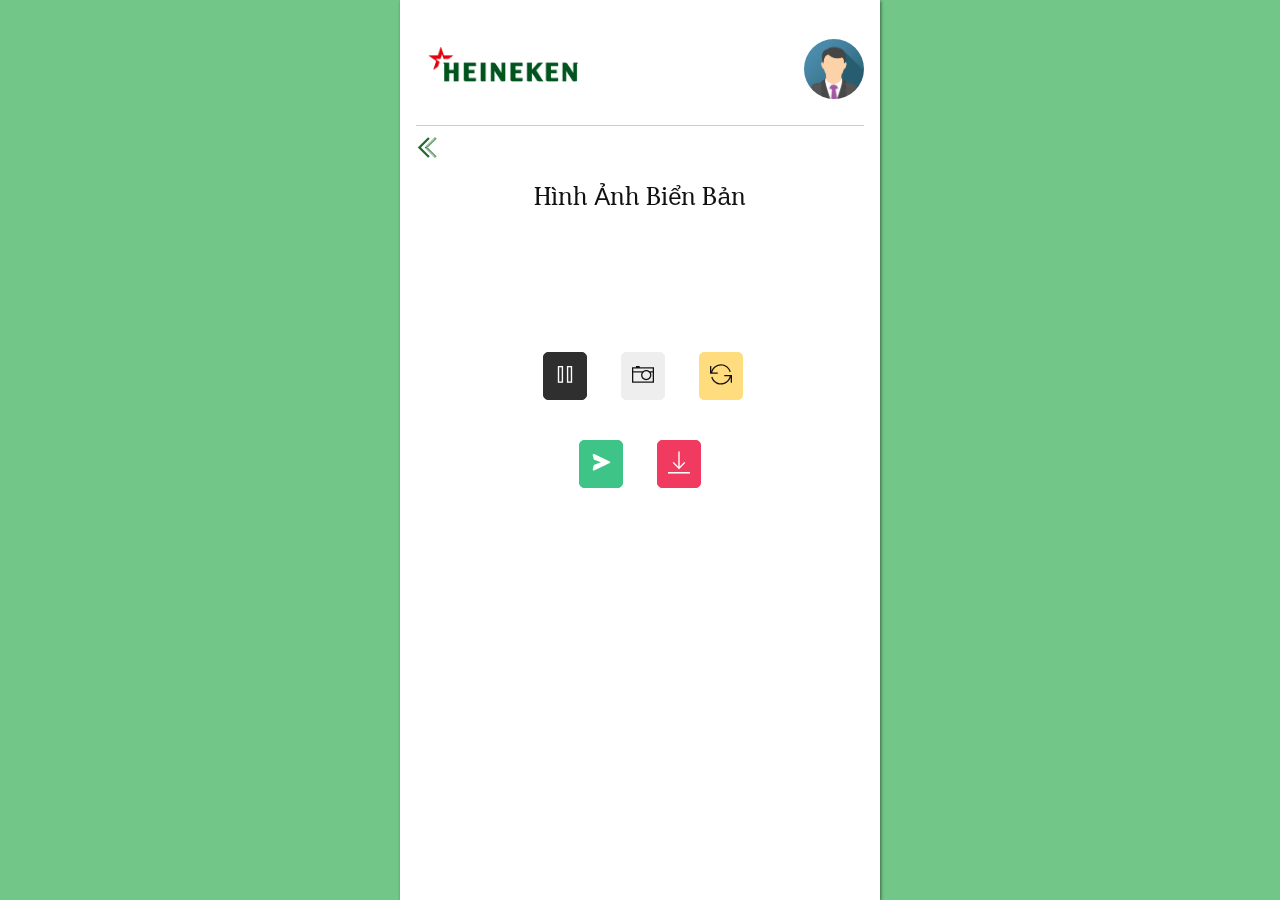
==== commit 070662e3: "upload" ====
--- a/report-endcase.html
+++ b/report-endcase.html
@@ -32,7 +32,7 @@
             <div class="row main">
                 <p class="title">Hình ảnh biển bản</p>
                 <div class="boxvideo">
-                    <video controls autoplay id="video"></video>
+                    <video autoplay id="video"></video>
                     <div class=btns>
                         <button class="button is-success is-hidden" id="btnPlay"><i class="ti-control-play"></i></button> 
                         <button class="button is-dark" id="btnPause"><i class="ti-control-pause"></i></button> 
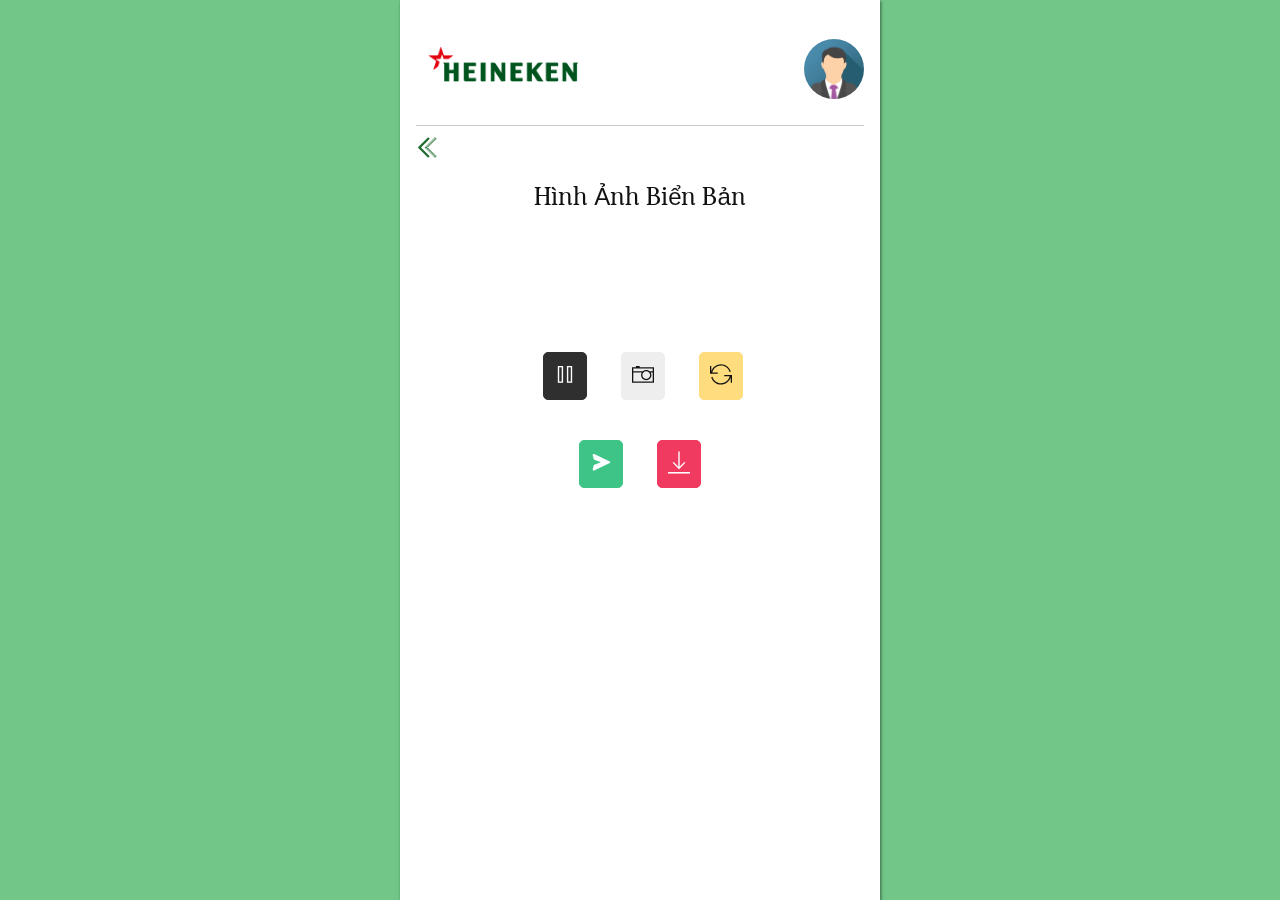
==== commit e21213a8: "upload" ====
--- a/report-endcase.html
+++ b/report-endcase.html
@@ -32,7 +32,7 @@
             <div class="row main">
                 <p class="title">Hình ảnh biển bản</p>
                 <div class="boxvideo">
-                    <video autoplay id="video"></video>
+                    <video playsinline autoplay id="video"></video>
                     <div class=btns>
                         <button class="button is-success is-hidden" id="btnPlay"><i class="ti-control-play"></i></button> 
                         <button class="button is-dark" id="btnPause"><i class="ti-control-pause"></i></button> 
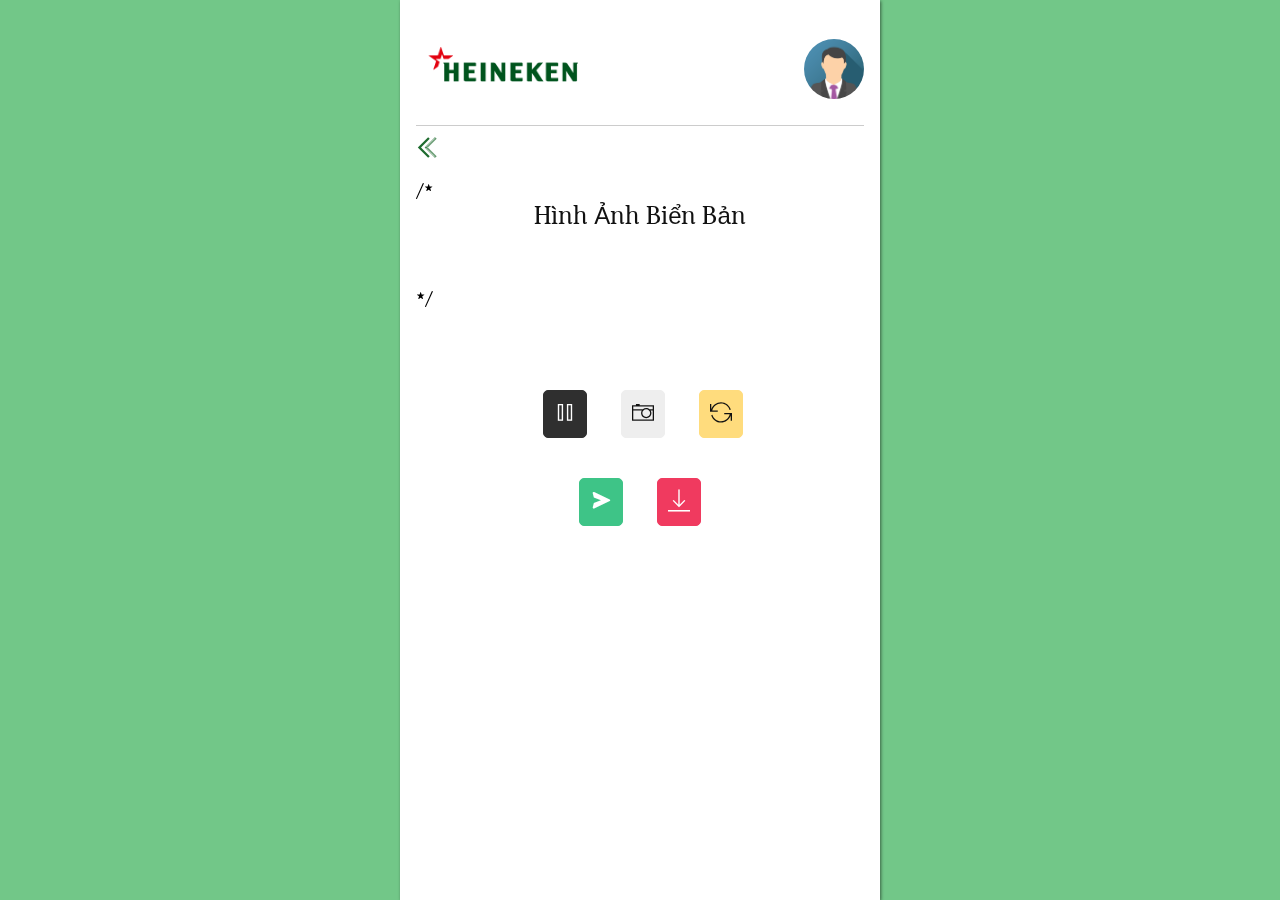
==== commit 284430e8: "upload" ====
--- a/report-endcase.html
+++ b/report-endcase.html
@@ -29,8 +29,8 @@
                 <a href="./index.html"><i class="ti-angle-double-left"></i></a>
             </div>
             <!-- Main -->
-            <div class="row main">
-                <p class="title">Hình ảnh biển bản</p>
+            <div class="row main video-main">
+                /*<p class="title">Hình ảnh biển bản</p>*/
                 <div class="boxvideo">
                     <video playsinline autoplay id="video"></video>
                     <div class=btns>
--- a/css/style.css
+++ b/css/style.css
@@ -870,7 +870,8 @@
 
 /* Report posm */
 
-.homeoutlet .main .boxvideo {
+
+.homeoutlet .video-main .boxvideo {
     position: relative;
 }
 
@@ -897,40 +898,34 @@
 }
 
 .video-screenshot {
-    text-align: center;
-}
-
-.video-screenshot {
     display: grid;
     grid-template-rows: 1fr 1fr;
-    grid-column-gap: 10px;
+    grid-column-gap: 10px; 
+    text-align: center;
 }
 
 /* =====Zoom IMG===== */
 
 input[type=checkbox] {
     display: none;
-  }
-
-  /* .container-img {
-    text-align: center;
-  } */
-  
-  .container-img img {
+}
+
+.container-img img {
     transition: transform 0.25s ease;
     cursor: pointer;
     width: 80px;
     margin-left: 5px;
-  }
-  
-  /* input[type=checkbox]:checked ~ label > img {
+}
+
+/* input[type=checkbox]:checked ~ label > img {
     transform: scale(2);
     cursor: zoom-out;
   } */
-  #screenshotsContainer img:hover {
-    transform: scale(5);
-    text-align: center;
-  }
+
+
+input[type=checkbox]:checked ~ label #screenshotsContainer img:hover{
+transform: scale(3);
+}
 
 
 /* =============== */
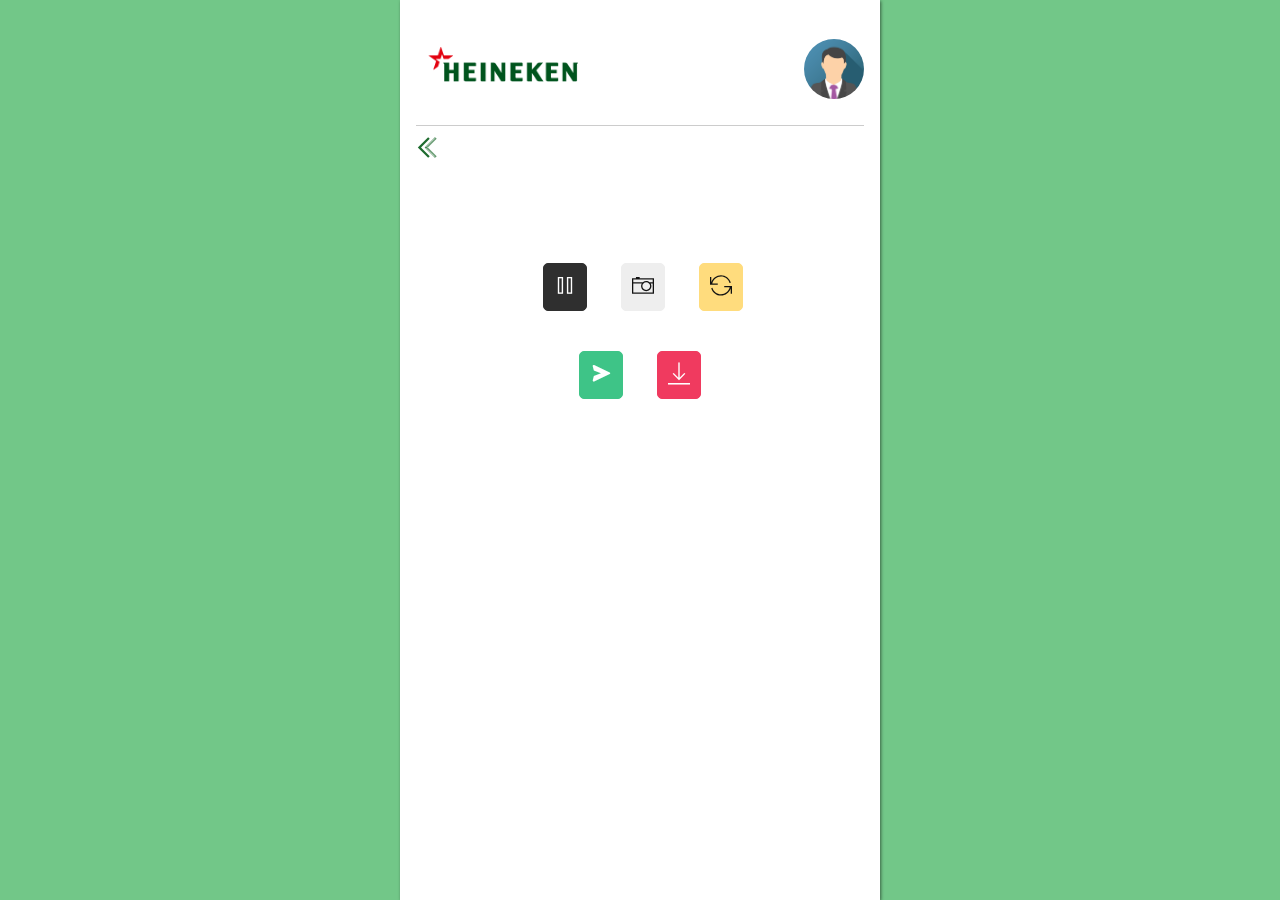
==== commit 03908235: "upload" ====
--- a/report-endcase.html
+++ b/report-endcase.html
@@ -30,7 +30,7 @@
             </div>
             <!-- Main -->
             <div class="row main video-main">
-                /*<p class="title">Hình ảnh biển bản</p>*/
+                
                 <div class="boxvideo">
                     <video playsinline autoplay id="video"></video>
                     <div class=btns>
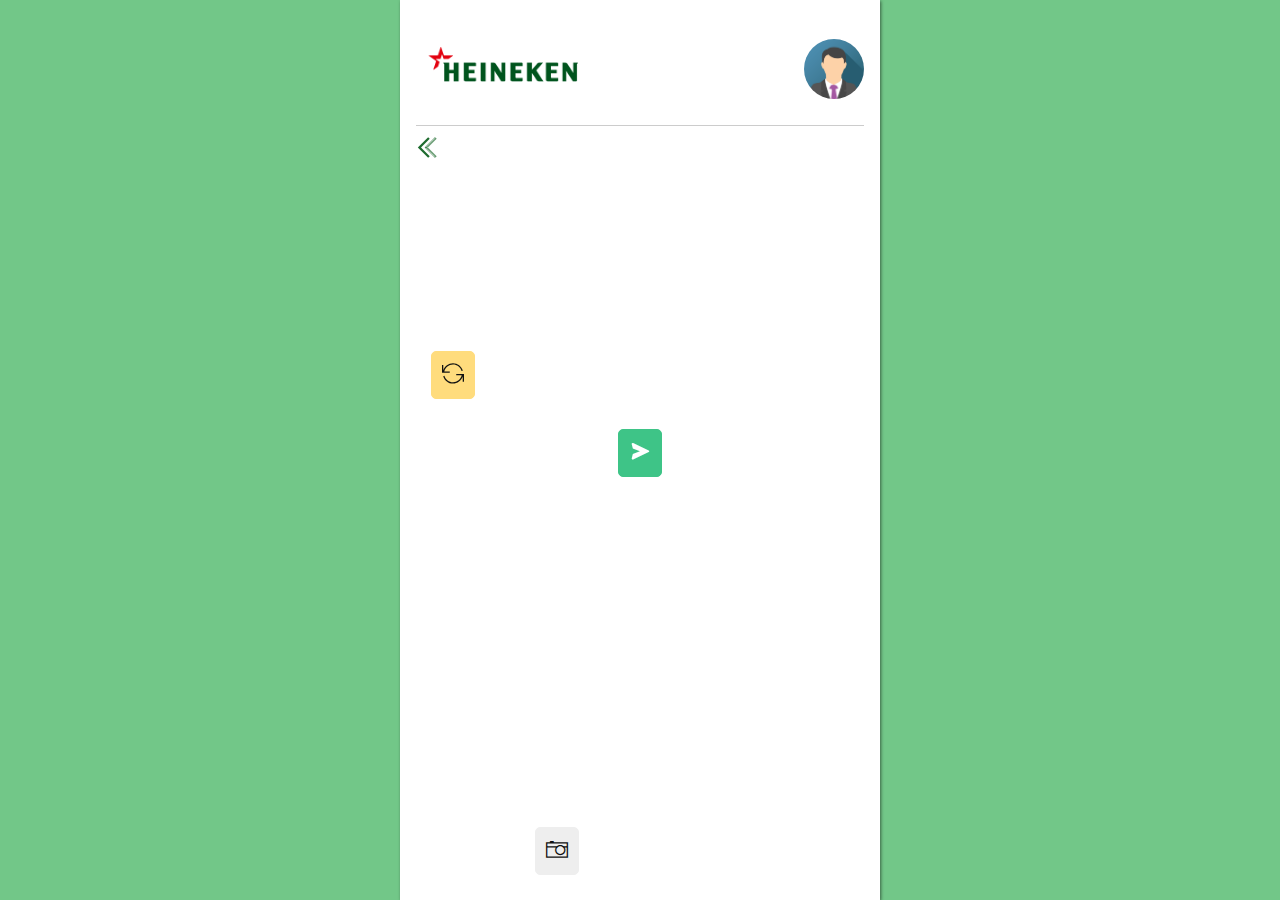
==== commit 3b67878b: "upload" ====
--- a/report-endcase.html
+++ b/report-endcase.html
@@ -26,39 +26,44 @@
                 </div>
             </div>
             <div class="icon-back">
-                <a href="./index.html"><i class="ti-angle-double-left"></i></a>
+                <a href="./report.html"><i class="ti-angle-double-left"></i></a>
             </div>
             <!-- Main -->
-            <div class="row main video-main">
-                
+            <div class="row main">
+                <!-- <p class="title">Hình ảnh biển bản</p> -->
                 <div class="boxvideo">
-                    <video playsinline autoplay id="video"></video>
+                    <video autoplay playsinline id="video"></video>
                     <div class=btns>
                         <button class="button is-success is-hidden" id="btnPlay"><i class="ti-control-play"></i></button> 
-                        <button class="button is-dark" id="btnPause"><i class="ti-control-pause"></i></button> 
+                        <button class="button is-dark is-hidden" id="btnPause"><i class="ti-control-pause"></i></button> 
                         <button class="button is-light" id="btnScreenshot"><i class="ti-camera"></i></button> 
+                    </div>
+                    <div class="btn-change">
                         <button class="button is-warning" id="btnChangeCamera"><i class="ti-reload"></i></button>
+                    </div>
+                    <div class="video-screenshot">
+                    
+                        <form action="" method="post" class="form-img-canvas">
+
+                                <div class="container-img">
+                                    <input type="checkbox" id="zoomCheck">
+                                    <label for="zoomCheck">
+                                        <div id="screenshotsContainer">
+                                            <canvas id="canvas" class="is-hidden"></canvas>
+                                        </div>
+                                    </label>
+                                </div>
+
+                            <div class="btn-submit">
+                                <button type="submit" class="button is-success send-img" ><i class='bx bxs-send'></i></button>
+                                <a id="download" download="report_img.png"><button class="downloadBtn button is-danger is-hidden" type="button" onClick="download()"><i class="ti-download"></i></button></a>
+                            </div>
+                        </form>
+                        
                     </div>
                 </div>
                         
-                <div class="video-screenshot">
-                    
-                    <form action="" method="post">
-                        <div>
-                            <div class="container-img">
-                                <input type="checkbox" id="zoomCheck">
-                                <label for="zoomCheck">
-                                <div id="screenshotsContainer">
-                                    <canvas id="canvas" class="is-hidden"></canvas>
-                                </div>
-                                </label>
-                                </div>
-                        </div>
-                        <button type="submit" class="button is-success" ><i class='bx bxs-send'></i></button>
-                        <a id="download" download="report_img.png"><button class="downloadBtn button is-danger" type="button" onClick="download()"><i class="ti-download"></i></button></a>
-                    </form>
-                    
-                </div>
+                
                 
                 
             </div>
